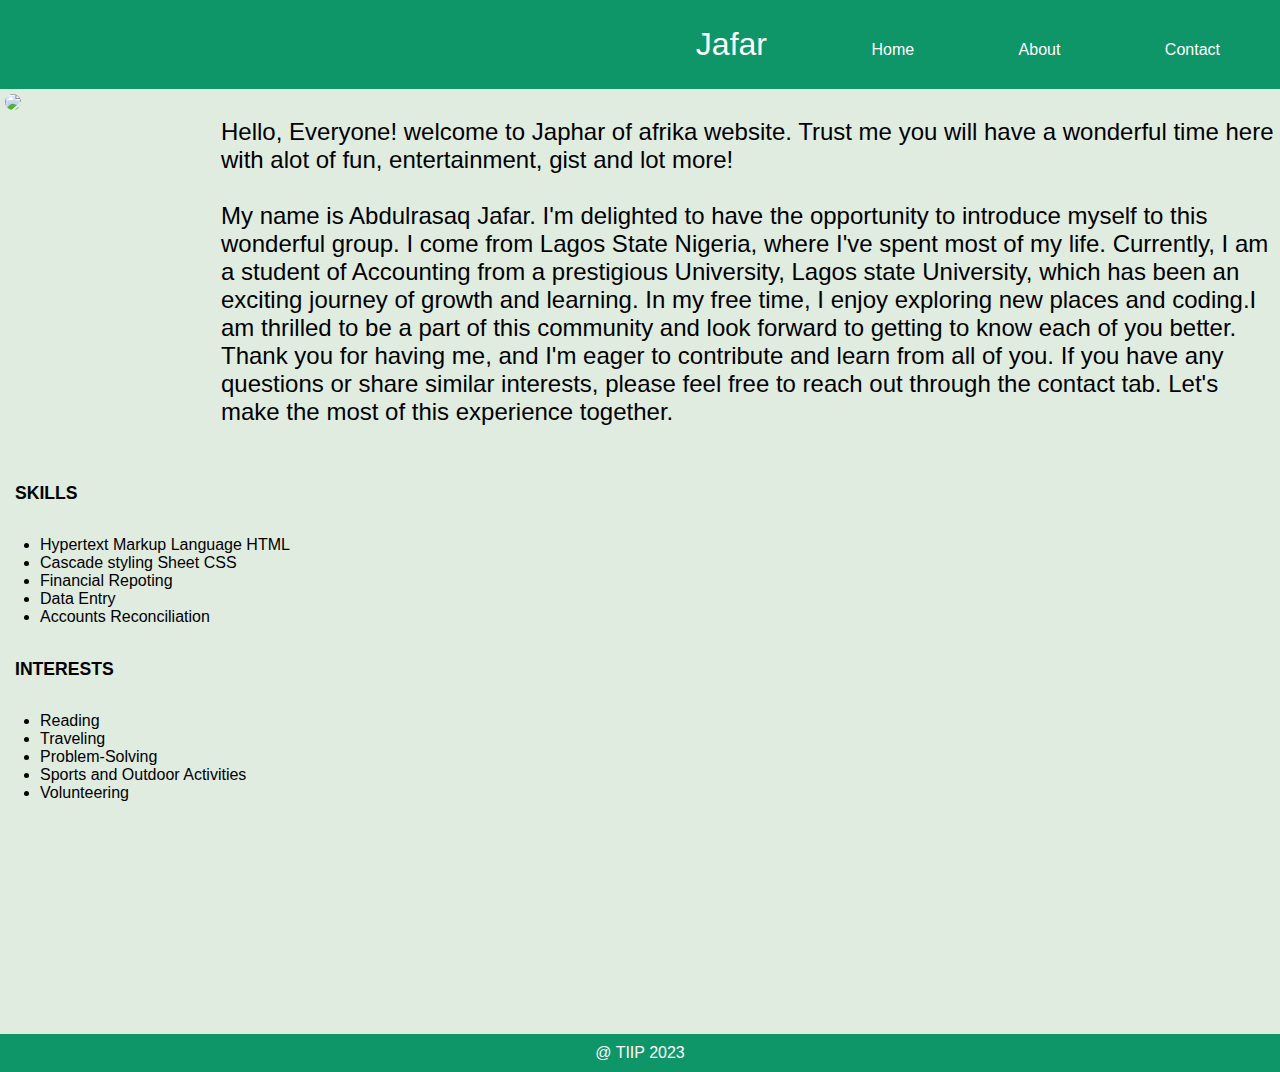
==== About.html @ d3a3bc1b "Add files via upload" ====
<!DOCTYPE html>
<html lang="en">
<head>
    <meta charset="UTF-8">
    <meta http-equiv="X-UA-Compatible" content="IE=edge">
    <meta name="viewport" content="width=device-width, initial-scale=1.0">
    <link rel="stylesheet" href="Personal.css">
    <title>Home Page</title>
</head>
<body>
  <header>
    <nav>
      <ol class="no-dot-list">
          <li class="jaf">Jafar</li>
          <li><a href="Personal.html">Home</a></li>
          <li><a href="About.html">About</a></li>
          <li><a href="Contact.html">Contact</a></li>
      </ol>
    </nav>
  </header> 
  <section>
    <div>
        <div class="flex2">
              <div>
                <img src="C:\Users\abdul\OneDrive\Desktop\Project\MYSD 1.jpg"
                class="pics"> 
              </div>

              <div>
                <p class="p2">
                  Hello, Everyone! welcome to Japhar of afrika website. Trust me you will have a wonderful time here with alot of fun, entertainment, gist and lot more! <br><br>
                  My name is Abdulrasaq Jafar. I'm delighted to have the opportunity to introduce myself to this wonderful group. I come from Lagos State Nigeria, where I've spent most of my life. Currently, I am a student of Accounting from a prestigious University, Lagos state University, which has been an exciting journey of growth and learning.
                  In my free time, I enjoy exploring new places and coding.I am thrilled to be a part of this community and look forward to getting to know each of you better. Thank you for having me, and I'm eager to contribute and learn from all of you. If you have any questions or share similar interests, please feel free to reach out through the contact tab. Let's make the most of this experience together.</p>
              </div>
        </div>
        
        <div>
          <h3 class="int" >SKILLS</h3>
          <ul>
            <li>Hypertext Markup Language HTML</li>
            <li>Cascade styling Sheet CSS</li>
            <li>Financial Repoting</li>
            <li>Data Entry</li>
            <li>Accounts Reconciliation</li>
          </ul>
        </div>
        <div>
          <h3 class="int" >INTERESTS</h3>
          <ul>
            <li>Reading</li>
            <li>Traveling</li>
            <li>Problem-Solving</li>
            <li>Sports and Outdoor Activities</li>
            <li>Volunteering</li>
          </ul>
        </div>
    </div>
  </section>

  <br><br><br><br><br><br><br><br><br><br><br><br>
  <footer>@ TIIP 2023</footer>
</body>
</html>
---- Personal.css ----
body{
margin: 0px;
padding:0px;
background-color: rgb(225 236 225); 
background-attachment: fixed;
font-family: sans-serif;
}
.no-dot-list{
    list-style-type: none;
}
nav{
    text-align: right;
}
nav ol li{
    display: inline;
    margin: 0 50px;
}
header{
    background-color: rgb(14, 149, 104);
    padding: 10px;
}

.col{
   display: flex;
   margin: 50px;
   border-radius: solid;
   padding: 10px;
   font-weight: bold;
}
.row{
    border-radius: solid;
    padding: 5px; 
}
.jaf{
     color:white;
     font-size: 2em;
}
span{
    color:  rgb(10, 145, 64);
 }
a{
    list-style: none;
    text-decoration: none;
    color: white;
}

.flex2{
    display: flex;
    justify-content: center;
    width: 10;
    margin: 5px;
}

.pics{
    width: 250%;
    border-radius: 100px;
}
  .head{
      display: block;
  }

  .img2{
    width: 30%;
  }

footer{
    padding: 10px;
    color: white ;
    display: flex;
    justify-content: center;
    background-color: rgb(14, 149, 104);
}

.p2{
    font-size: 1.5em;
    text-decoration: solid;
    margin-left: 200px;
}

.int{
    padding: 15px;
    border-radius: 10px;
}
.head{
    display: flex;
    justify-content: center;
    margin: 15px;
    margin-top: 50px;  
}

button{
    color: white;
    background-color: yellowgreen;
    border-radius: 8px;
    width: 25%;
    padding: 15px;
    font-size: 1em;
    border: none;
}

.img2{
    width: 70%;
}
.h1b{
    font-size: 3em;
}

h3{
    font-size: 1.1em;
    text-decoration: solid;
}
.form{
    margin: 20px;
    padding: 20px;
    text-align: center;
}
.sub{
    background-color:  rgb(14, 149, 104);
}


@media (max-width: 768px){
    body{
        width: 100%;
    }
}
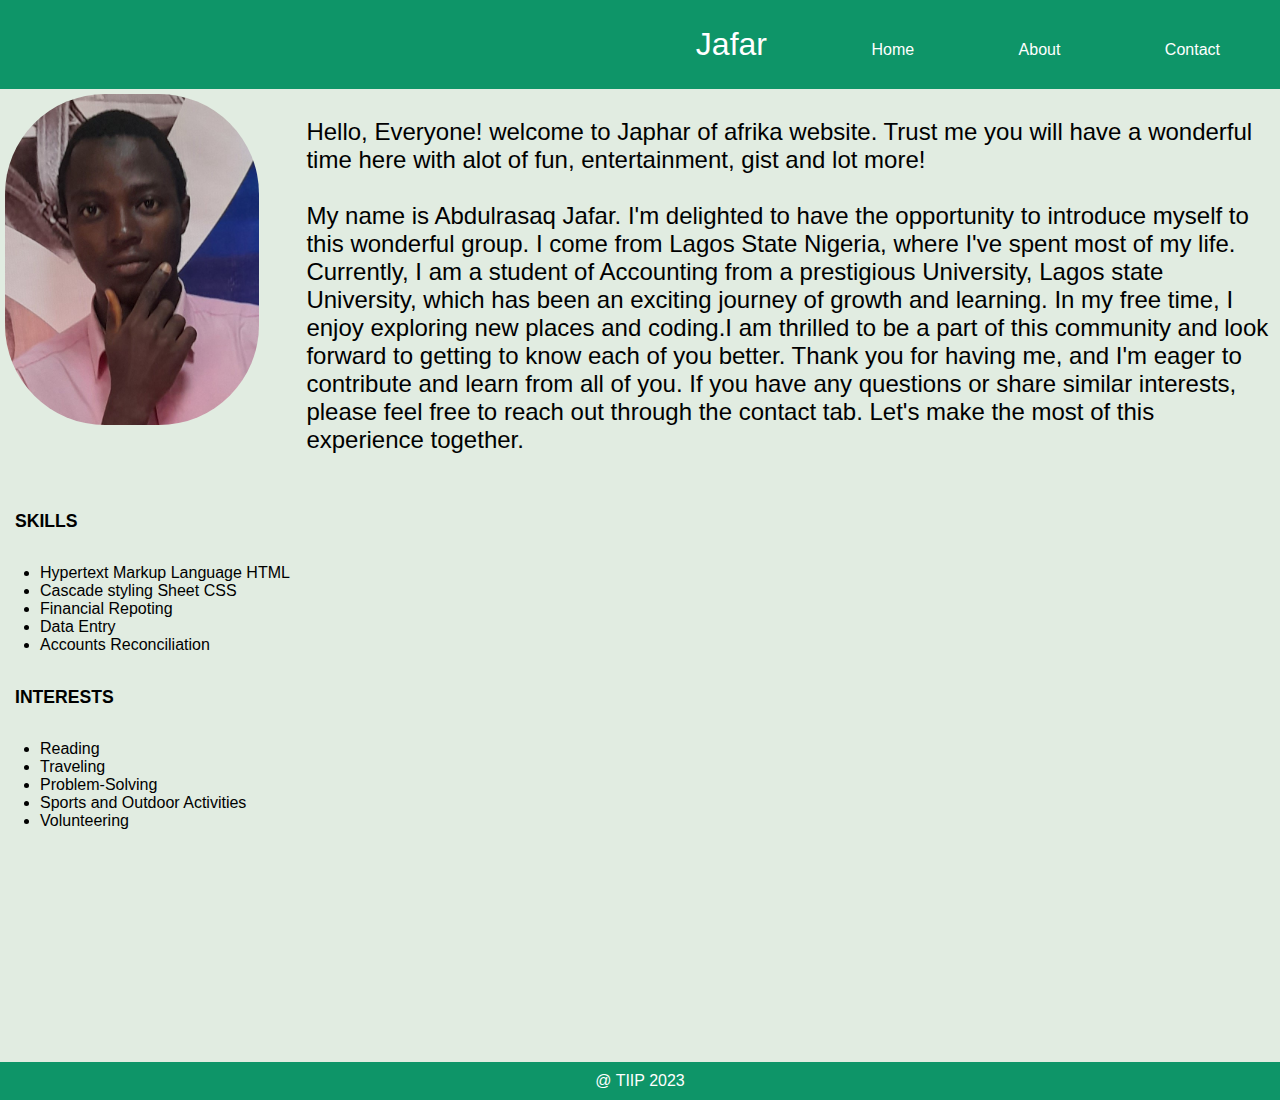
==== commit 305e5519: "Update About.html" ====
--- a/About.html
+++ b/About.html
@@ -12,7 +12,7 @@
     <nav>
       <ol class="no-dot-list">
           <li class="jaf">Jafar</li>
-          <li><a href="Personal.html">Home</a></li>
+          <li><a href="index.html">Home</a></li>
           <li><a href="About.html">About</a></li>
           <li><a href="Contact.html">Contact</a></li>
       </ol>
@@ -22,7 +22,7 @@
     <div>
         <div class="flex2">
               <div>
-                <img src="C:\Users\abdul\OneDrive\Desktop\Project\MYSD 1.jpg"
+                <img src="./MYSD 1.jpg"
                 class="pics"> 
               </div>
 
@@ -60,4 +60,4 @@
   <br><br><br><br><br><br><br><br><br><br><br><br>
   <footer>@ TIIP 2023</footer>
 </body>
-</html>+</html>
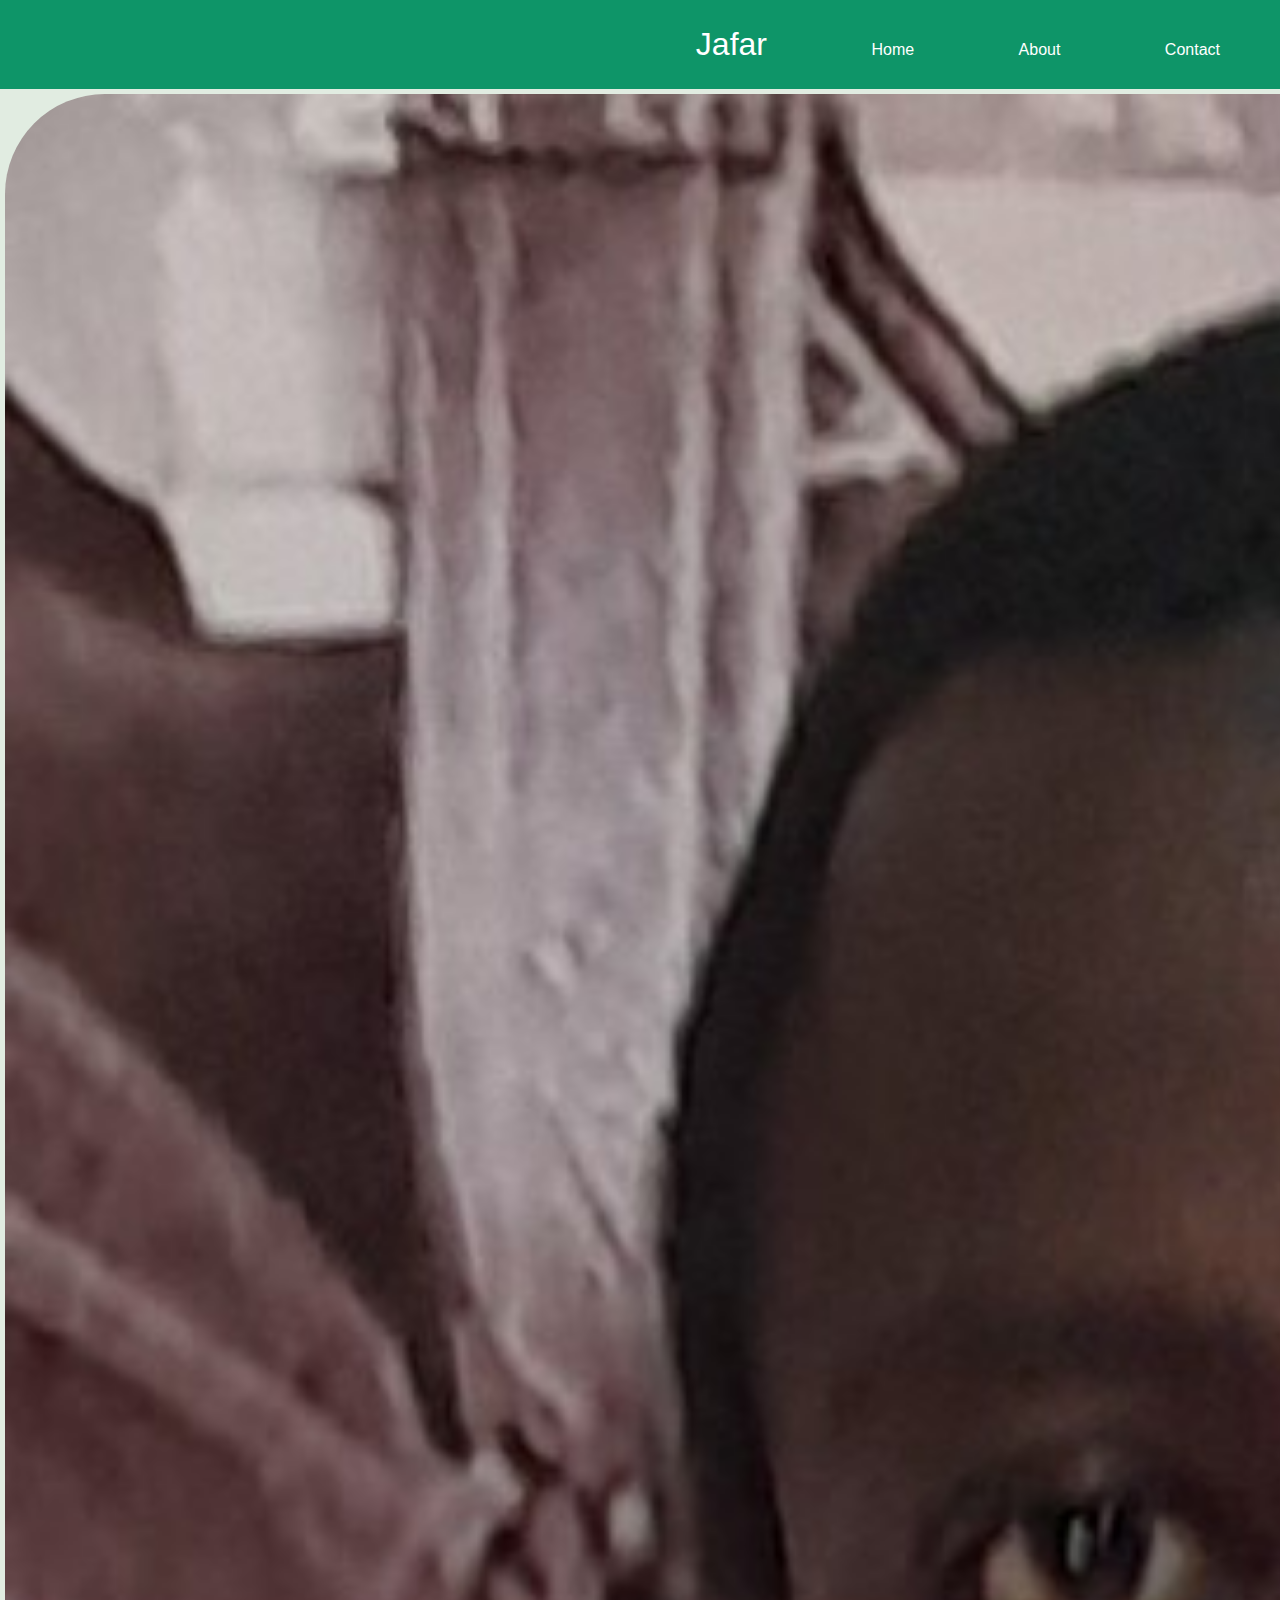
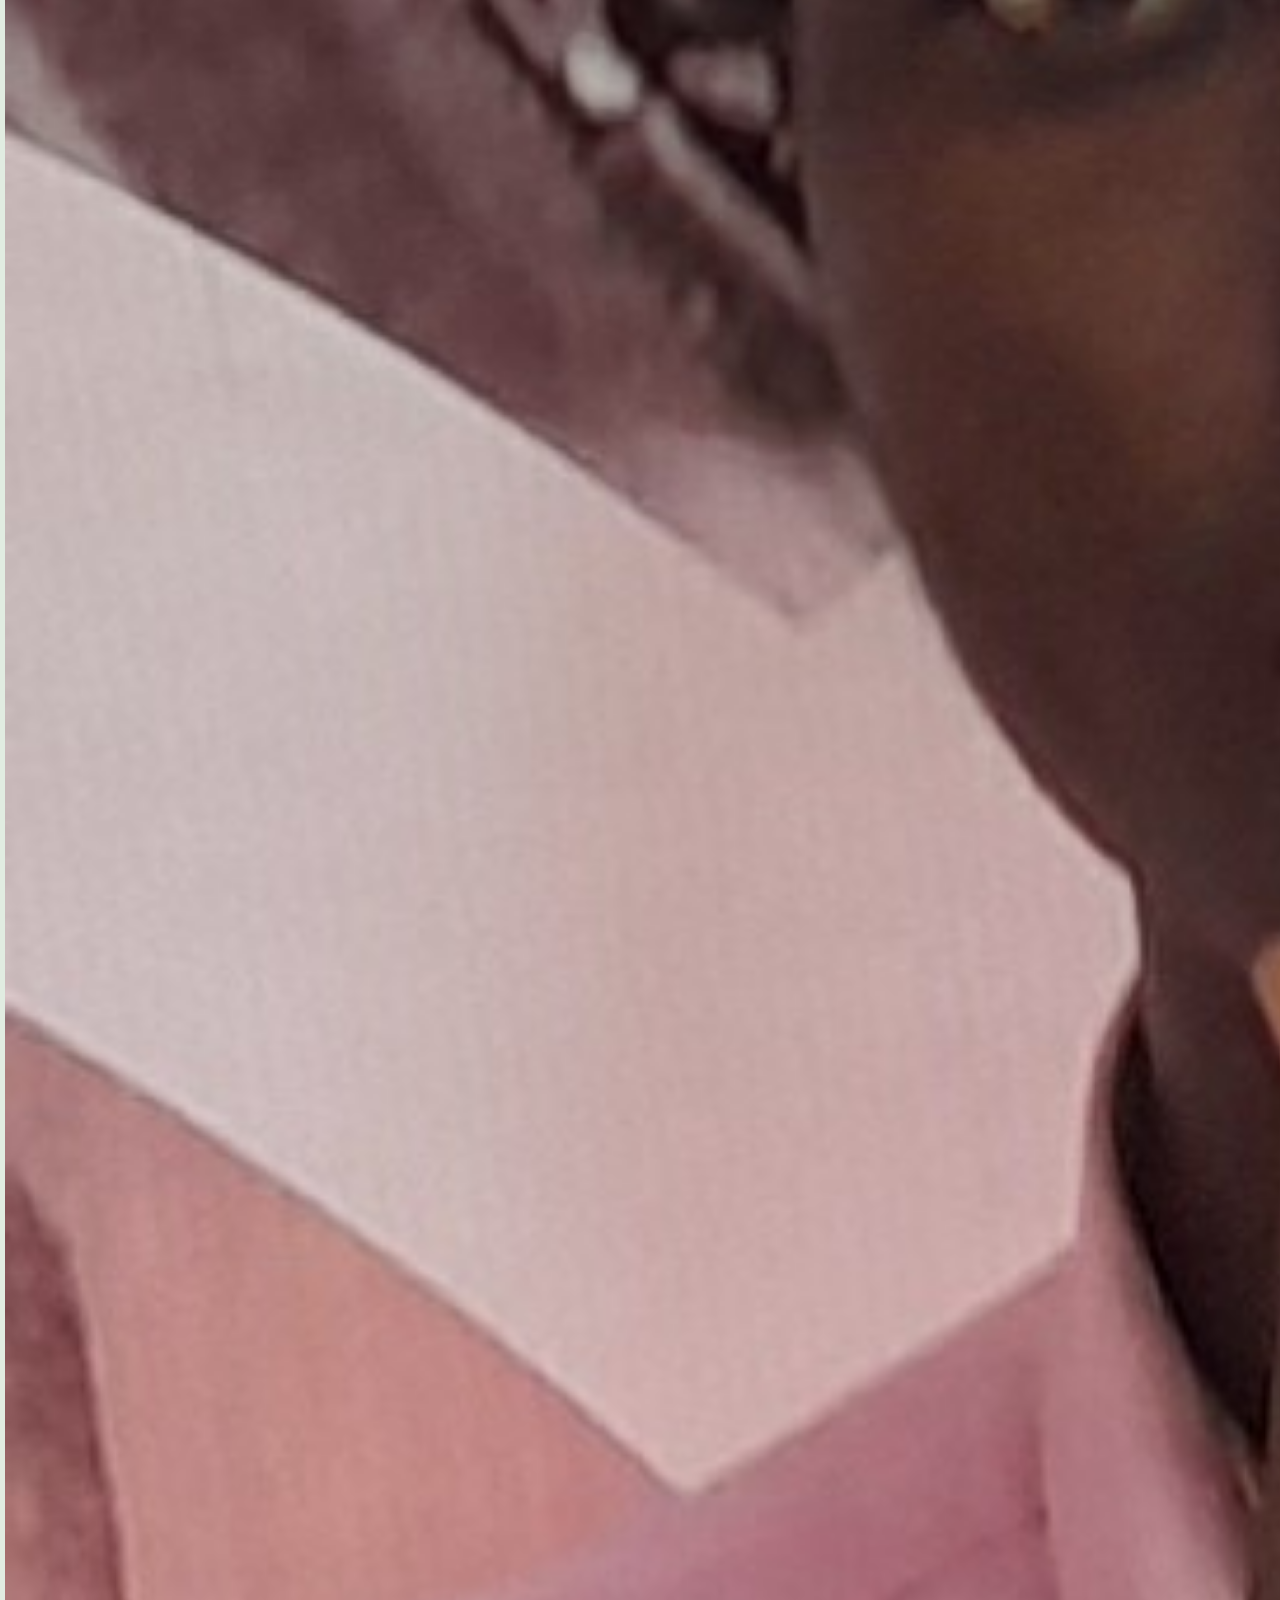
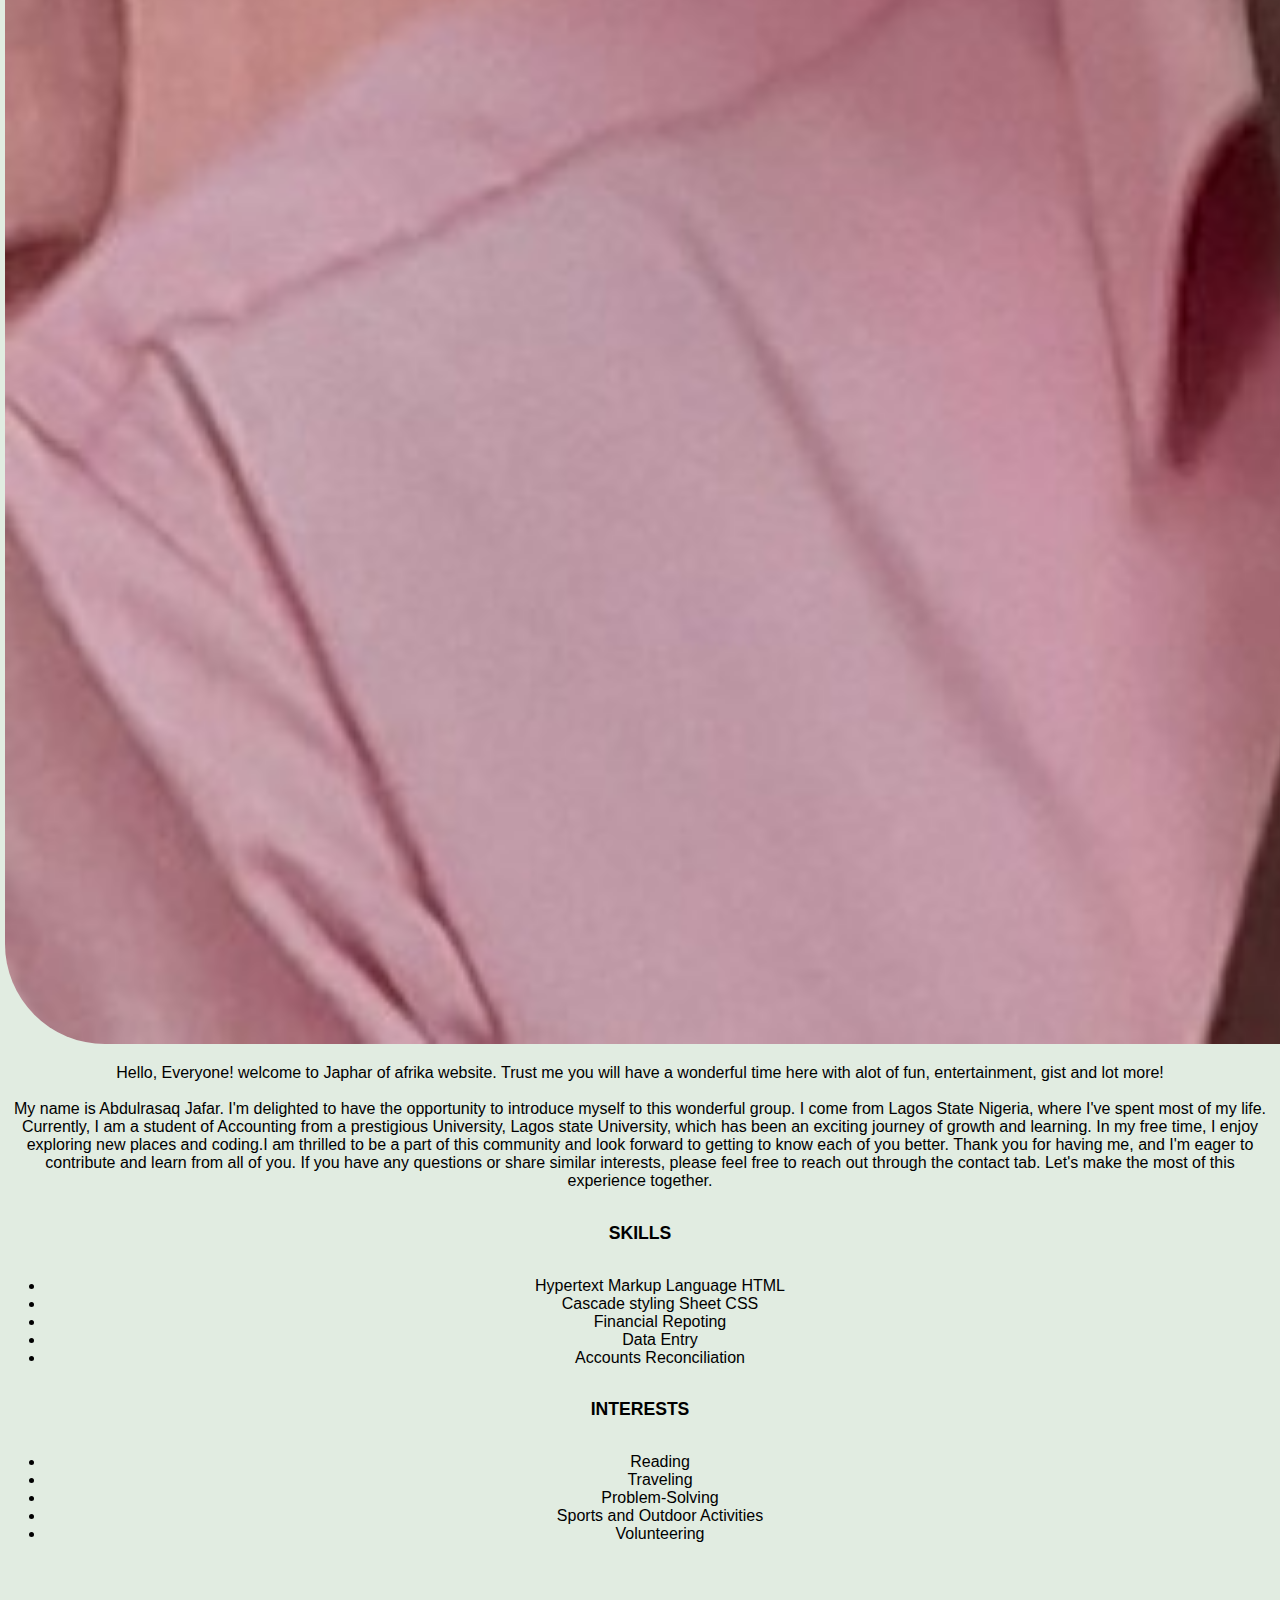
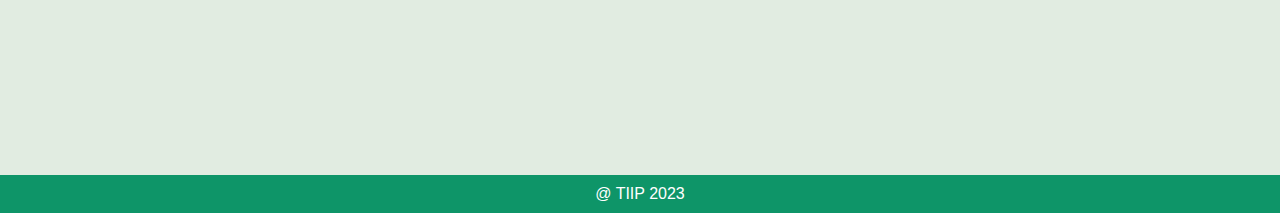
==== commit 24b015ed: "Update About.html" ====
--- a/About.html
+++ b/About.html
@@ -18,22 +18,17 @@
       </ol>
     </nav>
   </header> 
-  <section>
-    <div>
-        <div class="flex2">
+  <section class="flex2">
               <div>
                 <img src="./MYSD 1.jpg"
                 class="pics"> 
               </div>
-
               <div>
                 <p class="p2">
                   Hello, Everyone! welcome to Japhar of afrika website. Trust me you will have a wonderful time here with alot of fun, entertainment, gist and lot more! <br><br>
                   My name is Abdulrasaq Jafar. I'm delighted to have the opportunity to introduce myself to this wonderful group. I come from Lagos State Nigeria, where I've spent most of my life. Currently, I am a student of Accounting from a prestigious University, Lagos state University, which has been an exciting journey of growth and learning.
                   In my free time, I enjoy exploring new places and coding.I am thrilled to be a part of this community and look forward to getting to know each of you better. Thank you for having me, and I'm eager to contribute and learn from all of you. If you have any questions or share similar interests, please feel free to reach out through the contact tab. Let's make the most of this experience together.</p>
               </div>
-        </div>
-        
         <div>
           <h3 class="int" >SKILLS</h3>
           <ul>
--- a/Personal.css
+++ b/Personal.css
@@ -45,9 +45,7 @@
 }
 
 .flex2{
-    display: flex;
-    justify-content: center;
-    width: 10;
+    text-align: center;
     margin: 5px;
 }
 
@@ -72,9 +70,8 @@
 }
 
 .p2{
-    font-size: 1.5em;
+    font-size: 1em;
     text-decoration: solid;
-    margin-left: 200px;
 }
 
 .int{
@@ -96,10 +93,6 @@
     padding: 15px;
     font-size: 1em;
     border: none;
-}
-
-.img2{
-    width: 70%;
 }
 .h1b{
     font-size: 3em;
@@ -123,4 +116,4 @@
     body{
         width: 100%;
     }
-}+}
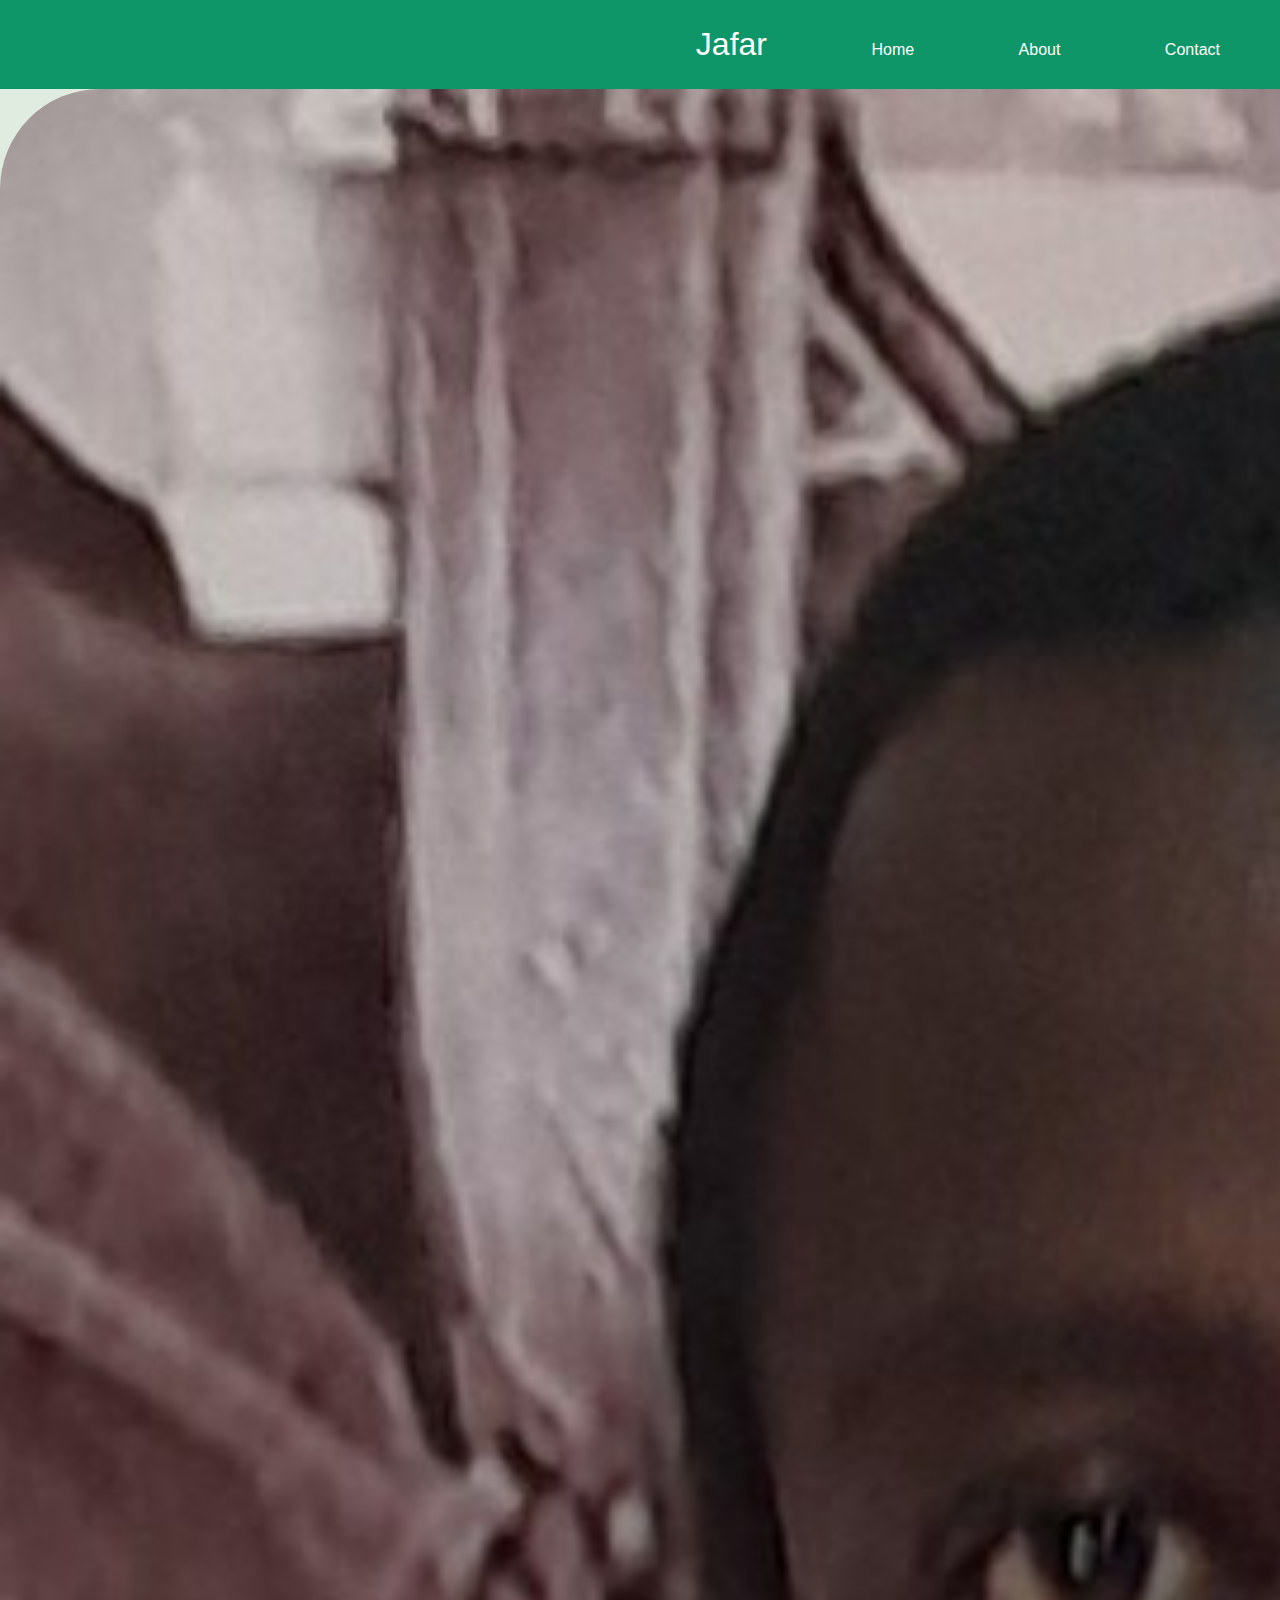
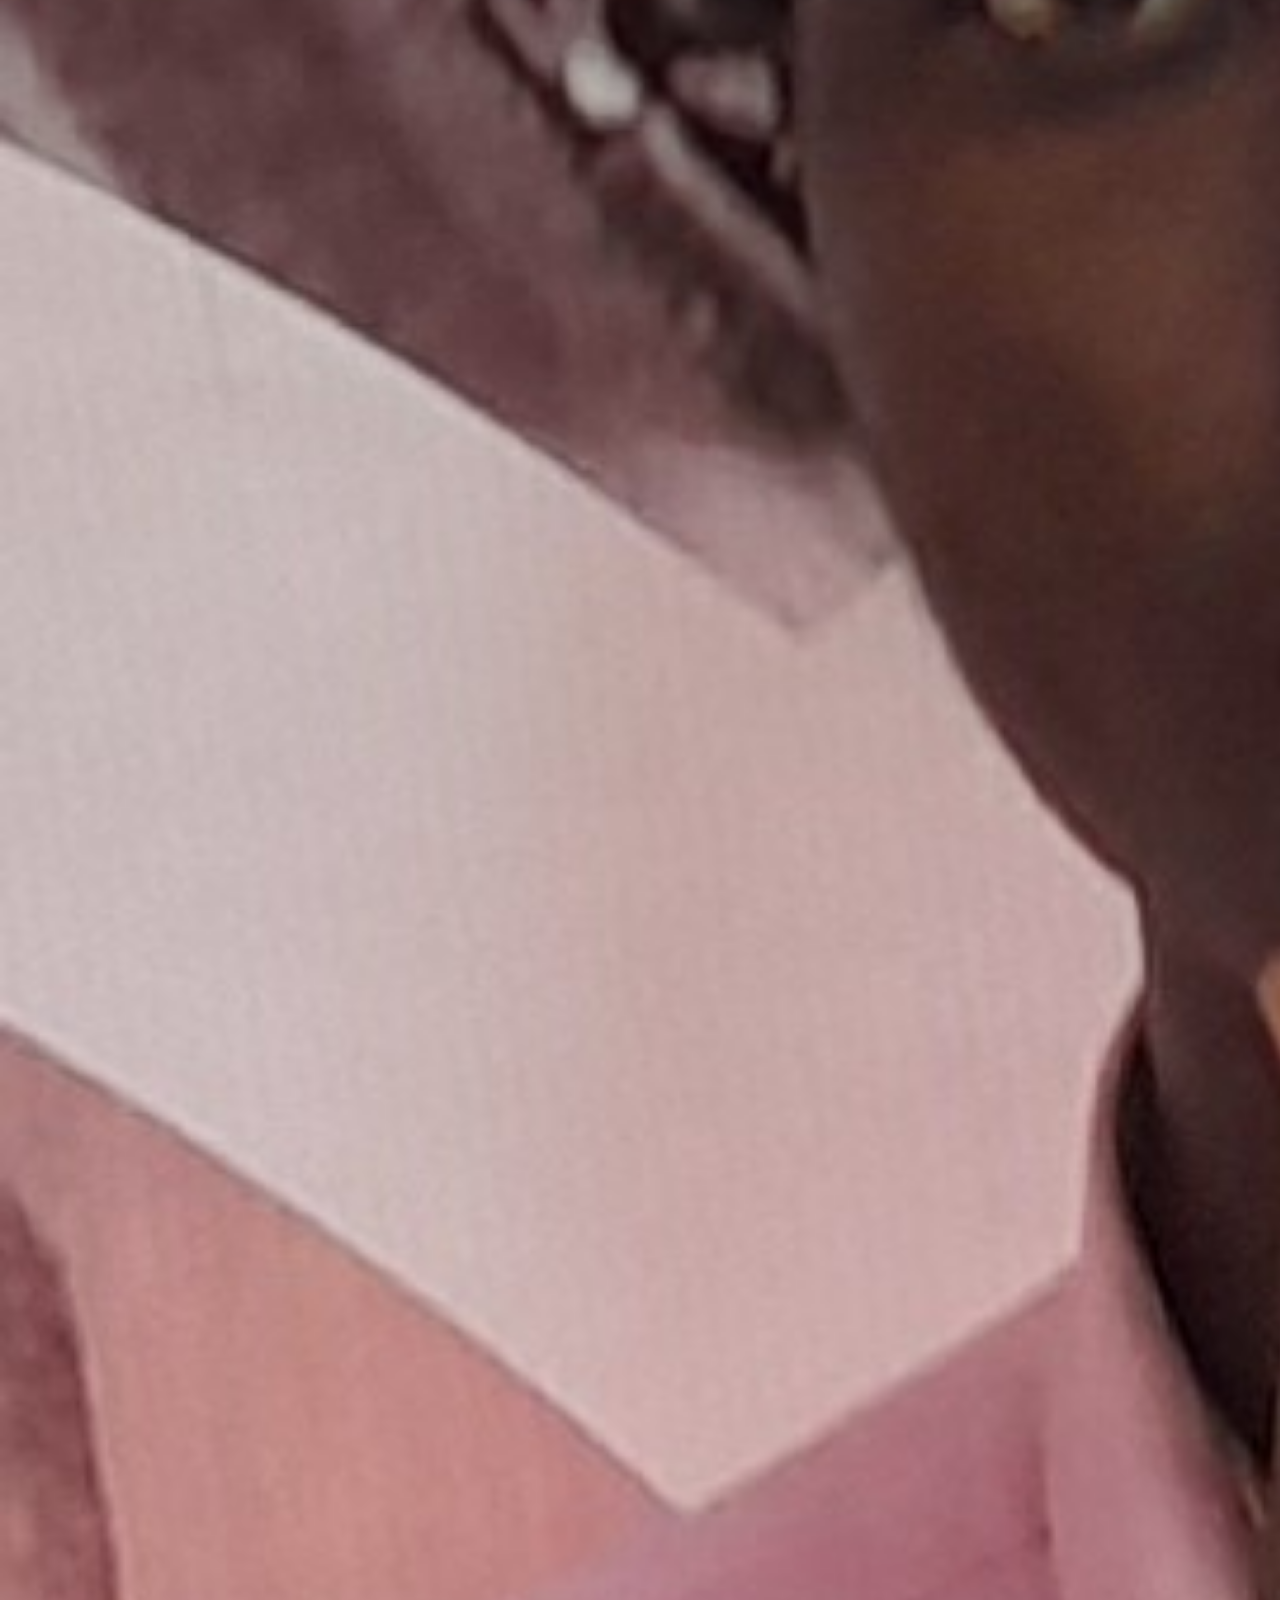
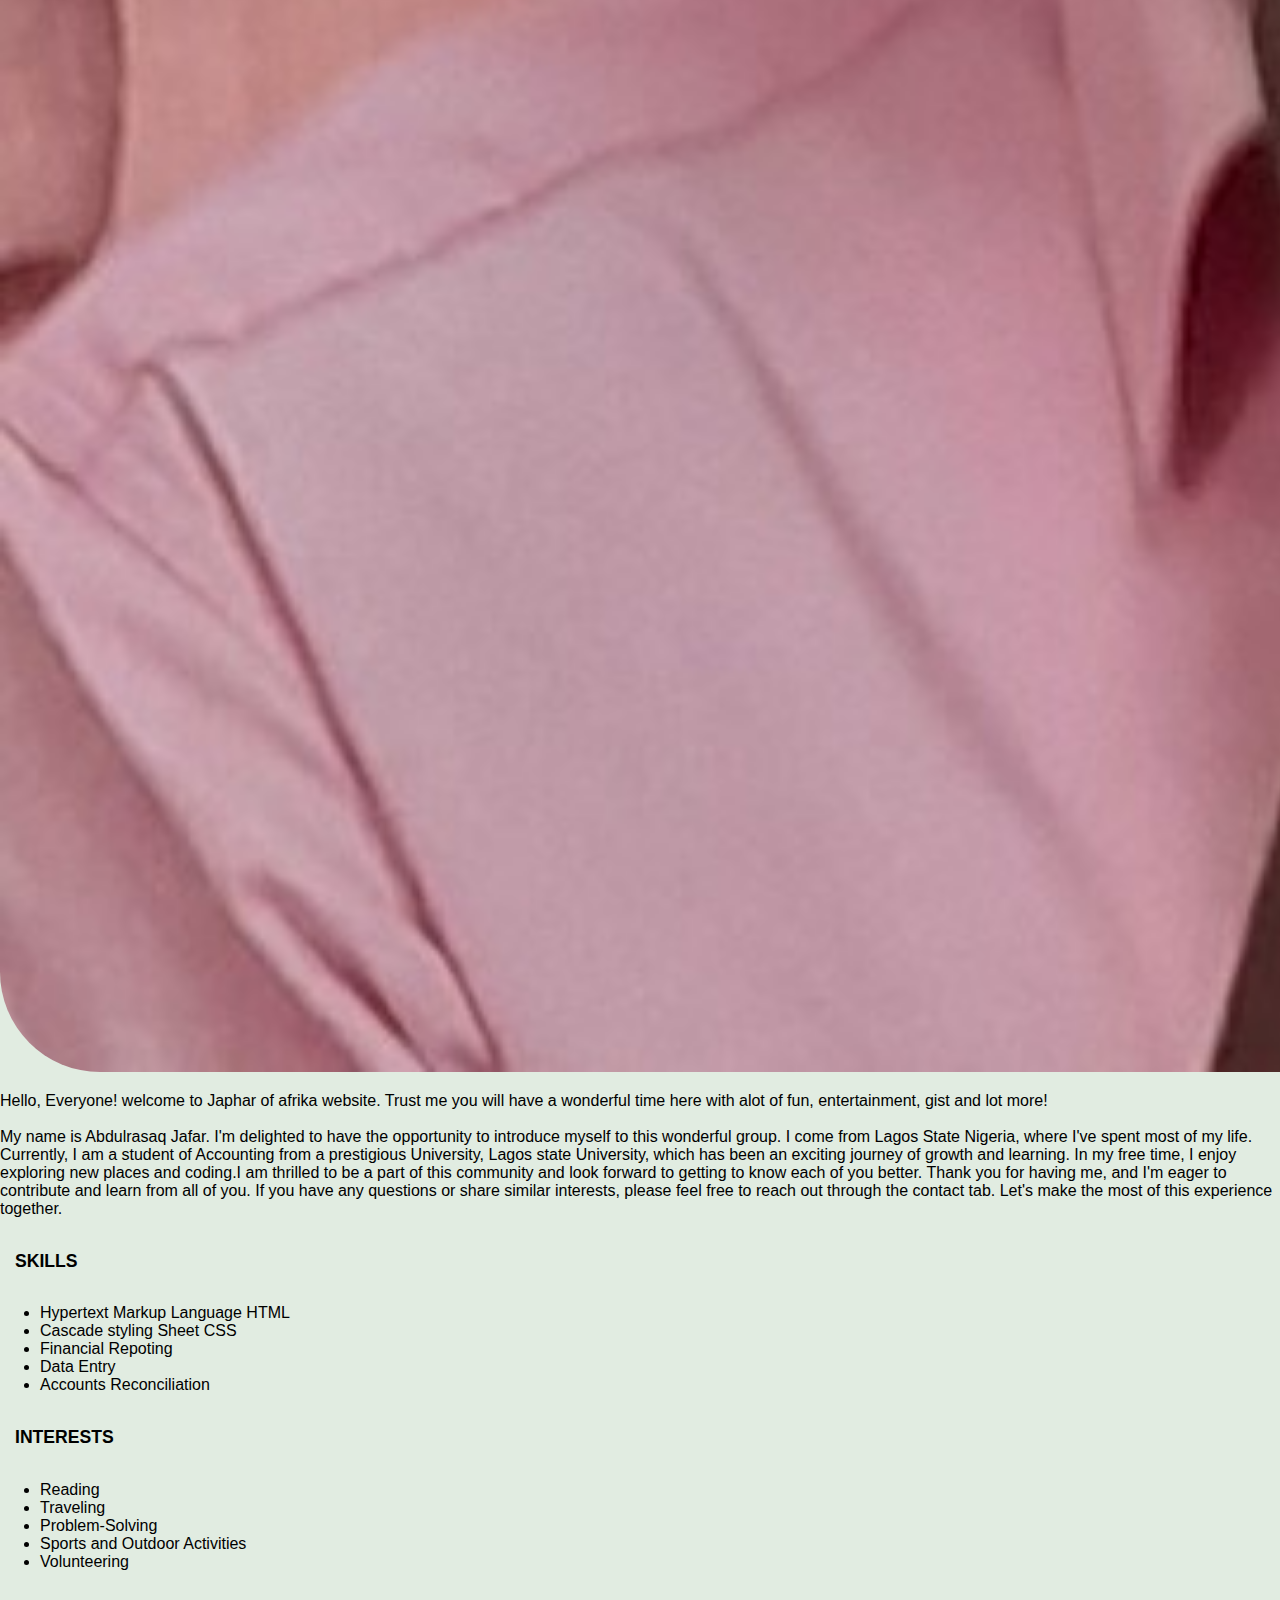
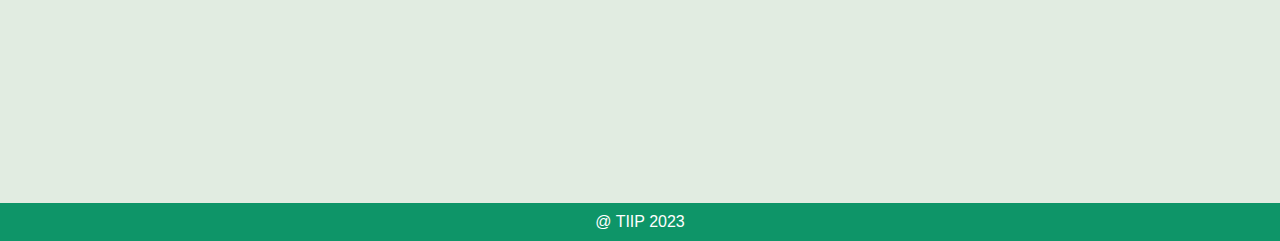
==== commit 5bc9f249: "Update About.html" ====
--- a/About.html
+++ b/About.html
@@ -18,7 +18,7 @@
       </ol>
     </nav>
   </header> 
-  <section class="flex2">
+  <section>
               <div>
                 <img src="./MYSD 1.jpg"
                 class="pics"> 
